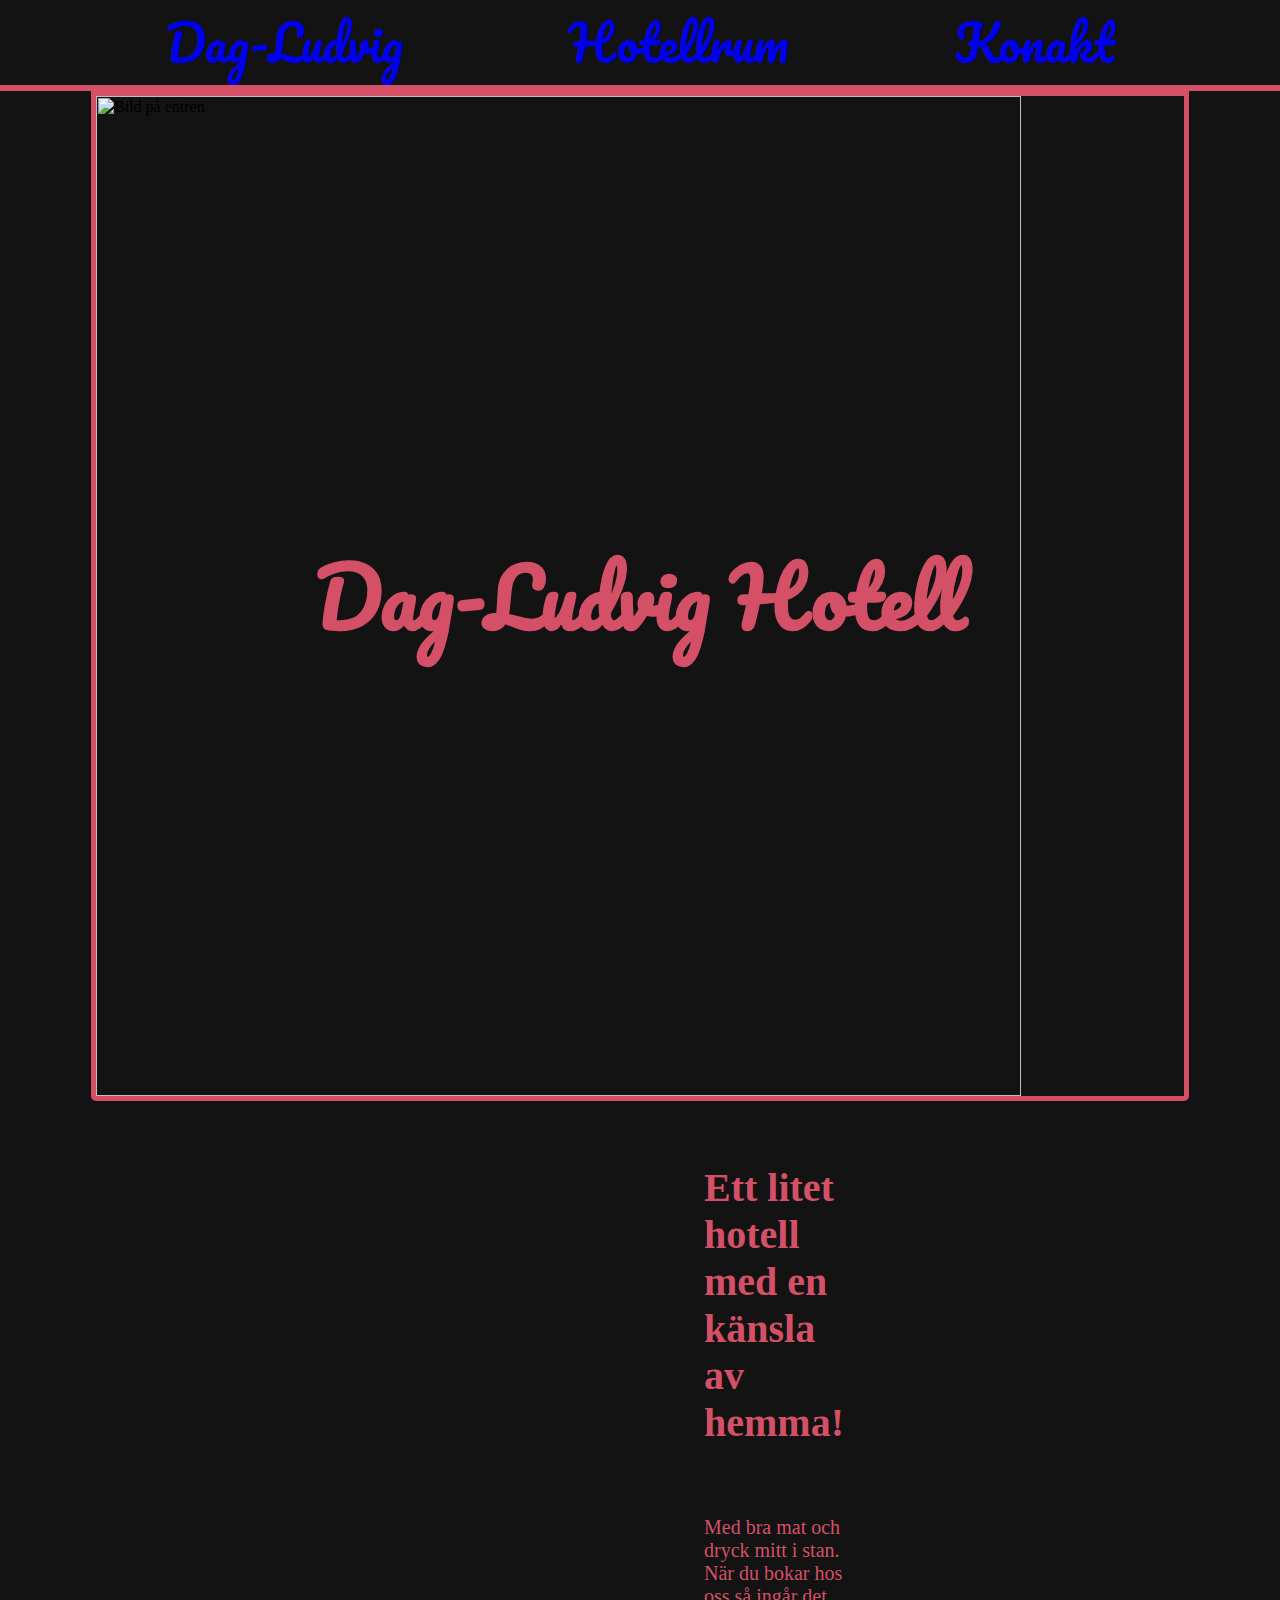
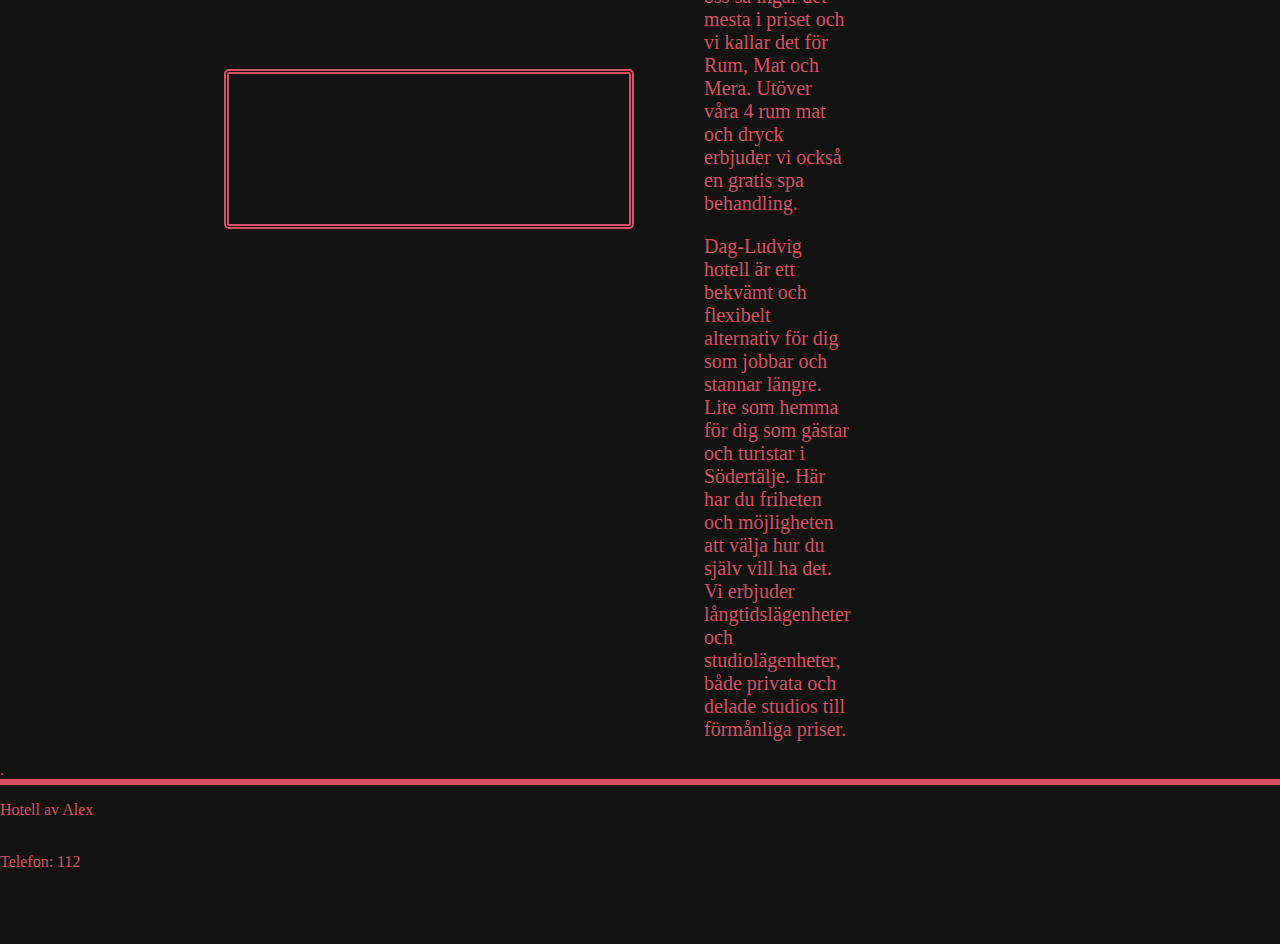
==== Hotell-Startsida.html @ b823e703 "End result Hotell" ====
<html lang="sv">
<head>
    <meta charset="UTF-8">
    <meta http-equiv="X-UA-Compatible" content="IE=edge">
    <meta name="viewport" content="width=device-width, initial-scale=1.0">
    <link rel="stylesheet" href="style-start.css">
    <link rel="preconnect" href="https://fonts.googleapis.com"><link rel="preconnect" href="https://fonts.gstatic.com" crossorigin><link href="https://fonts.googleapis.com/css2?family=Pacifico&display=swap" rel="stylesheet">
    <title>Startsida Hotell</title>
</head>
<body>

<!--The visual presentation of text and images of text has a contrast ratio of at least 4.5:1, except for the following: Kontrast Ratio = 4.54:1 -->

    <div class="knepp">

    <button class="menyButton" id="menyButton">Meny</button>

    </div>

    <section class="Meny" id="Meny-js">
    <a href="Hotell-Startsida.html">Dag-Ludvig</a> <a href="Hotellrum.html">Hotellrum</a> <a href="Kontakt.html">Konakt</a> <!--Color is not used as the only visual means of conveying information, indicating an action, prompting a response, or distinguishing a visual element.-->
    </section>

    <div class="line"></div>

    <section class="text-bild">
    <img src="mus.png" alt="Bild på entren" class="entre-bild">
    <h1>Dag-Ludvig Hotell</h1>
    </section>

    <br><br>
    
    <section class="bild-gång">
        <div class="video">

    <video src="video.mp4" width="400" autoplay muted loop>Din webbläsare stödjer ej innehållet ☹</video> <!--Nivå A WCAG--> <!-- Success Criterion 1.4.7 Low or No Background Audio -->

        </div>
        
        <div class="text">
            
        <h1>Ett litet hotell med en känsla av hemma!</h1>
        <br>
        <p>Med bra mat och dryck mitt i stan. När du bokar hos oss så ingår det mesta i priset och vi kallar det för Rum, Mat och Mera. Utöver våra 4 rum mat och dryck erbjuder vi också en gratis spa behandling.</p>
        <p>Dag-Ludvig hotell är ett bekvämt och flexibelt alternativ för dig som jobbar och stannar längre. Lite som hemma för dig som gästar och turistar i Södertälje. Här har du friheten och möjligheten att välja hur du själv vill ha det. Vi erbjuder långtidslägenheter och studiolägenheter, både privata och delade studios till förmånliga priser.</p>

        </div>
    </section>

    <br>

    <footer>
        .
    </footer>

    <div class="line"></div>
<div class="foot">
    <footer>
        <p>Hotell av Alex</p>
        <br>
        Telefon: 112
    </footer>

    <br><br>

    <a href="#top" class="top">Back to the top!</a> 
</div>

<script src="/hotell.js"></script>

    
    
</body>
</html>
---- style-start.css ----
body {
    margin: 0px;
    padding: 0px;
    background-color: #131313;
}

.Meny {
    display: flex;
    align-items: center;
    justify-content: space-evenly;
    word-spacing: 250px;
    color: d45066;
    font-family: 'Pacifico', cursive; 
    
}

a {
    font-size: 3em;
}

.text-bild {
    position: static;
    display: flex;
    justify-content: center;
    align-items: center;
}

.text-bild h1 {
    position: absolute;
    font-size: 5em;
}

.entre-bild {
    width: 85%;
    height: 90%;
    margin: 0px auto;
    display: block;
    border: 5px; 
    border-style: solid;
    border-color: #d45066;
    border-bottom-left-radius: 5px; 
    border-bottom-right-radius: 5px;  
    }

    .line {
        border: solid 3px;
        width: 99.7%;
        color: d45066;
    }

    .text-bild h1 {
        color: d45066;
        font-family: 'Pacifico', cursive;
    }

    .text-bild img {
        height: 1000px;
    }

    .Meny:visited {
        text-decoration: none;
        color: d45066;
    }

    .info {
        color: d45066;
    }

    a:visited {
        color: d45066;
        background-color: transparent;
        text-decoration: none;

      }

      a:link {
        text-decoration: none;
        
      }

      a:hover {
        color: #FF6875;
      }

      .Rubrik h1 {
        color: d45066;
        display: flex;
        justify-content: center;
        font-size: 3em;

      }

       .Rubrik h2{
        color: d45066;
        display: flex;
        justify-content: center;

      }

      .bild-gång {
        display: flex;
        align-items: center;
        justify-content: center;
        margin-left: 14em;
        float: left;
      }

      legend {
        color: #d45066;
        
      }

      .text {
        color: #d45066;
        font-size: 20px;
        padding-left: 70px;
        margin-right: 600px;
        
      }

      footer {
        color: #d45066;
      }

      .video {
        border: 5px; 
        border-style: double;
        border-color: #d45066;
        border-radius: 5px;
      }    
      
      .top {
        color: #131313;
        border-radius: 5px; 
        font-size: 2em;
      }

      .top:hover {
        color: #FF6875;
      }

      .datum {
        color: #d45066;
        font-size: 50px;
        display: flex;
        justify-content: space-around;
      }

      .datum input {
        color: #131313;
        background-color: #d45066;
      }

      .datum select {
        color: #131313;
        background-color: #d45066;
      }

      .knapp {
        color: #131313;
        background-color: #d45066;
        font-size: 3em;
        width: 5em;
        border-radius: 10px;

      }

      .boka {
        display: flex;
        align-items: center;
        justify-content: center;
      }

      .knapp:hover {
        background-color: #FF6875;
      }

      .rum-namn {
        font-size: 3em;
        color: #d45066;
        display: flex;
        justify-content: space-around;
      }

      .datum input:hover {
        background-color: #FF6875;
      }

      .datum select:hover {
        background-color: #FF6875;
      }

      .hide {
        display: none;
      }

      @media screen and (min-width: 1000px) {
        div.knepp {
          display: none;
        }
      }
      
      @media screen and (max-width: 1000px) {
         
      }

      .knepp {
        display: flex;
        justify-content: center;
        align-items: center;
        
      }

      .menyButton {
        color: #131313;
        background-color: #d45066;
        border-radius: 10px;
        font-size: 2em;
      }
      .menyButton:hover {
        background-color: #FF6875;
      }
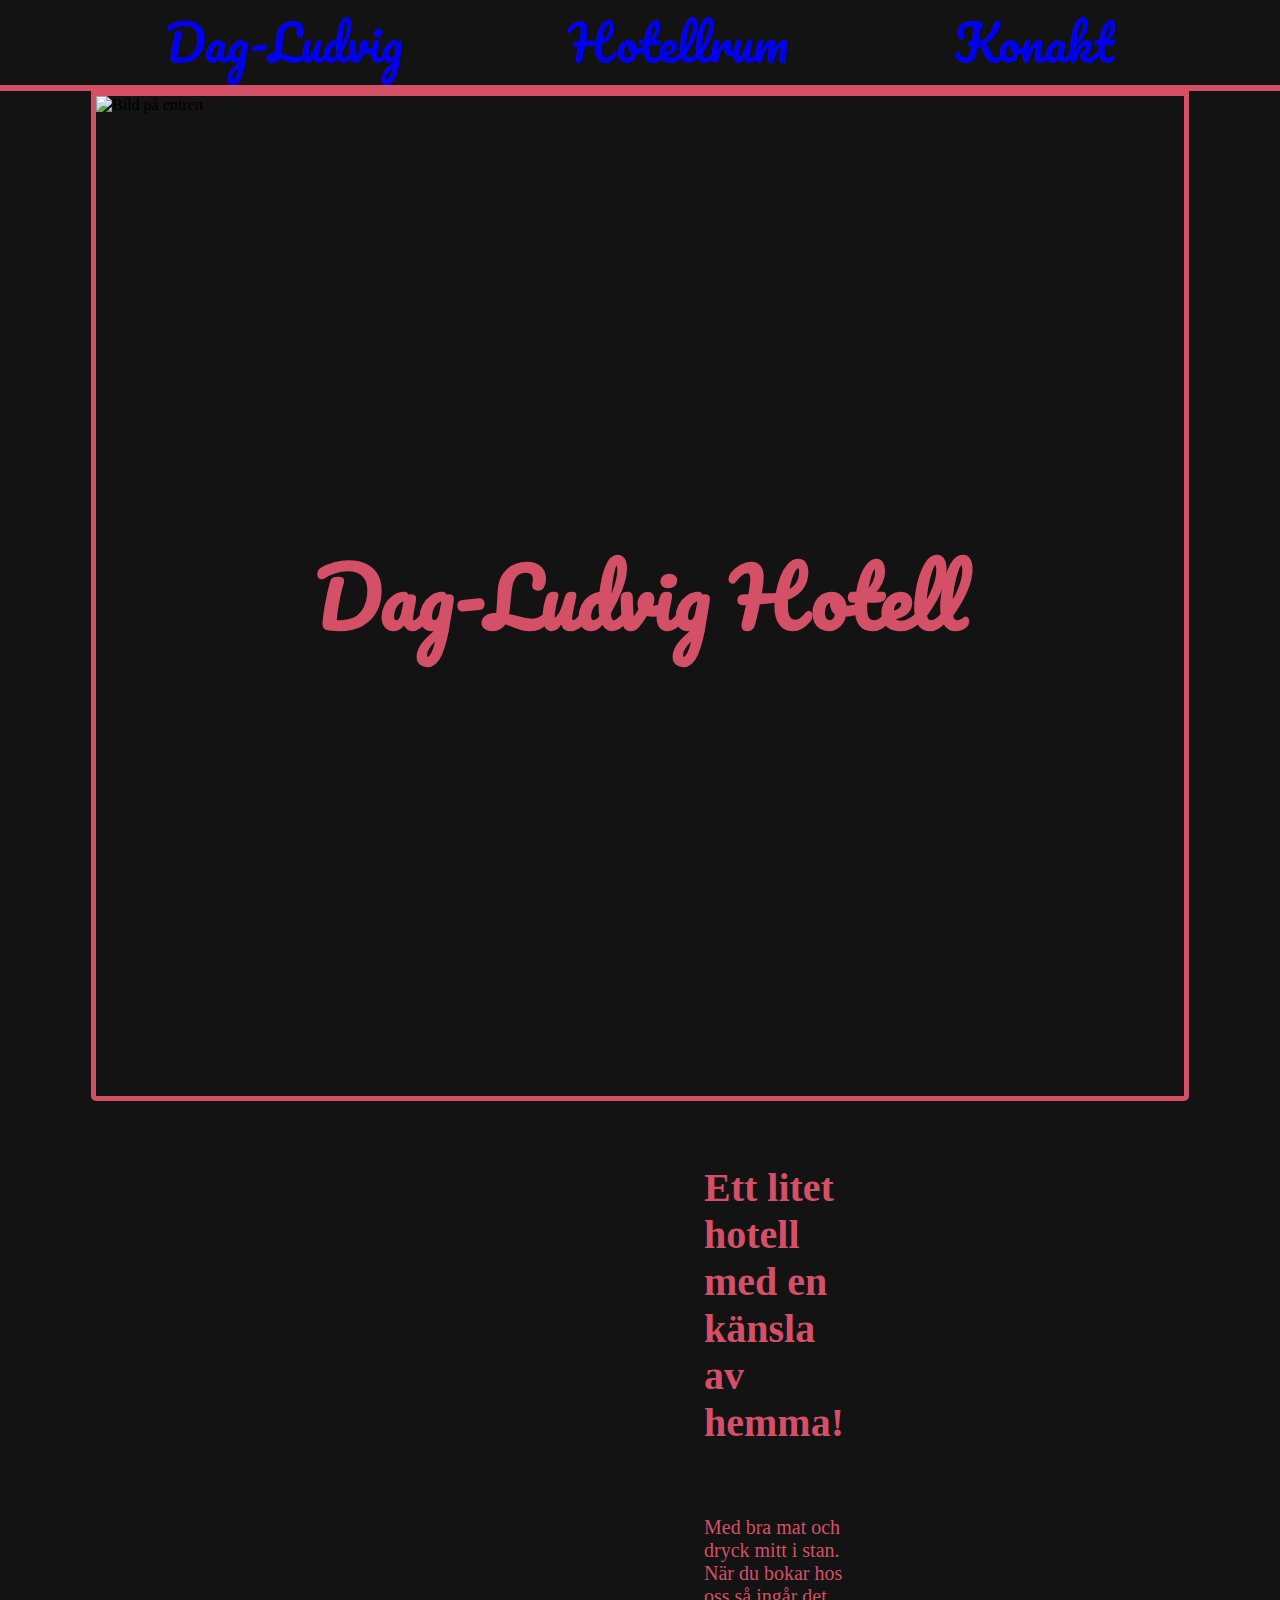
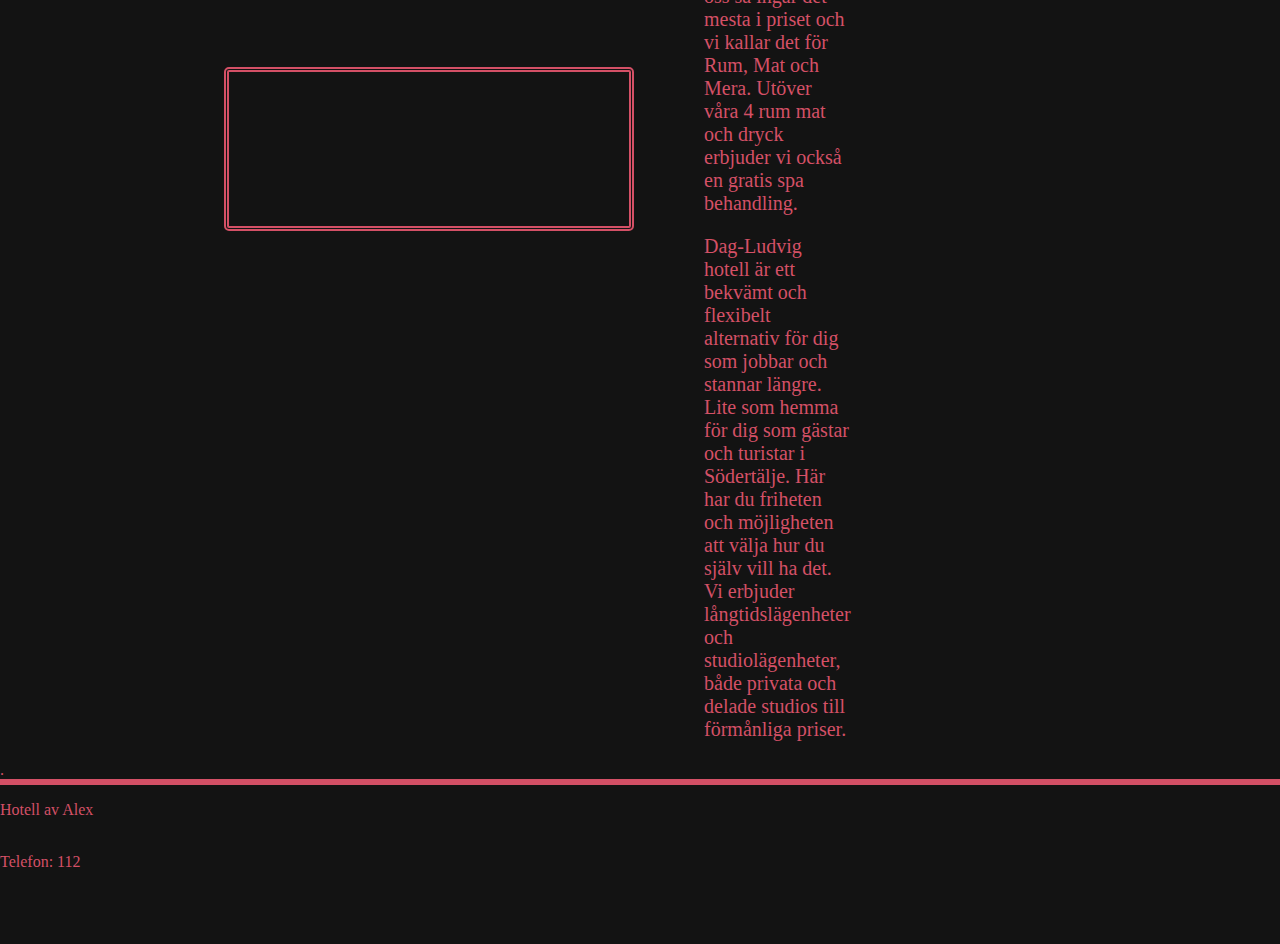
==== commit 70eedd2f: "Uppdaterat menyn och fixat javascript" ====
--- a/Hotell-Startsida.html
+++ b/Hotell-Startsida.html
@@ -1,3 +1,4 @@
+<!DOCTYPE html>
 <html lang="sv">
 <head>
     <meta charset="UTF-8">
@@ -17,9 +18,9 @@
 
     </div>
 
-    <section class="Meny" id="Meny-js">
+    <nav class="Meny" id="Meny-js">
     <a href="Hotell-Startsida.html">Dag-Ludvig</a> <a href="Hotellrum.html">Hotellrum</a> <a href="Kontakt.html">Konakt</a> <!--Color is not used as the only visual means of conveying information, indicating an action, prompting a response, or distinguishing a visual element.-->
-    </section>
+    </nav>
 
     <div class="line"></div>
 
--- a/style-start.css
+++ b/style-start.css
@@ -11,7 +11,7 @@
     align-items: center;
     justify-content: space-evenly;
     word-spacing: 250px;
-    color: d45066;
+    color: #d45066;
     font-family: 'Pacifico', cursive; 
     
 }
@@ -47,11 +47,11 @@
     .line {
         border: solid 3px;
         width: 99.7%;
-        color: d45066;
+        color: #d45066;
     }
 
     .text-bild h1 {
-        color: d45066;
+        color: #d45066;
         font-family: 'Pacifico', cursive;
     }
 
@@ -61,15 +61,15 @@
 
     .Meny:visited {
         text-decoration: none;
-        color: d45066;
+        color: #d45066;
     }
 
     .info {
-        color: d45066;
+        color: #d45066;
     }
 
     a:visited {
-        color: d45066;
+        color: #d45066;
         background-color: transparent;
         text-decoration: none;
 
@@ -85,7 +85,7 @@
       }
 
       .Rubrik h1 {
-        color: d45066;
+        color: #d45066;
         display: flex;
         justify-content: center;
         font-size: 3em;
@@ -93,7 +93,7 @@
       }
 
        .Rubrik h2{
-        color: d45066;
+        color: #d45066;
         display: flex;
         justify-content: center;
 
@@ -196,15 +196,21 @@
         display: none;
       }
 
-      @media screen and (min-width: 1000px) {
+      .hideKontakt {
+        display: none;
+      }
+      
+      /* @media screen and (min-width: 1000px) {
         div.knepp {
           display: none;
         }
-      }
-      
-      @media screen and (max-width: 1000px) {
-         
-      }
+      } */
+      
+      /* @media screen and (max-width: 1000px) {
+         .Meny {
+          display: none;
+         }
+      } */
 
       .knepp {
         display: flex;
@@ -223,6 +229,11 @@
         background-color: #FF6875;
       }
 
+      .bilder {
+        display: flex;
+        justify-content: space-around;
+      }
+
 
       
 
